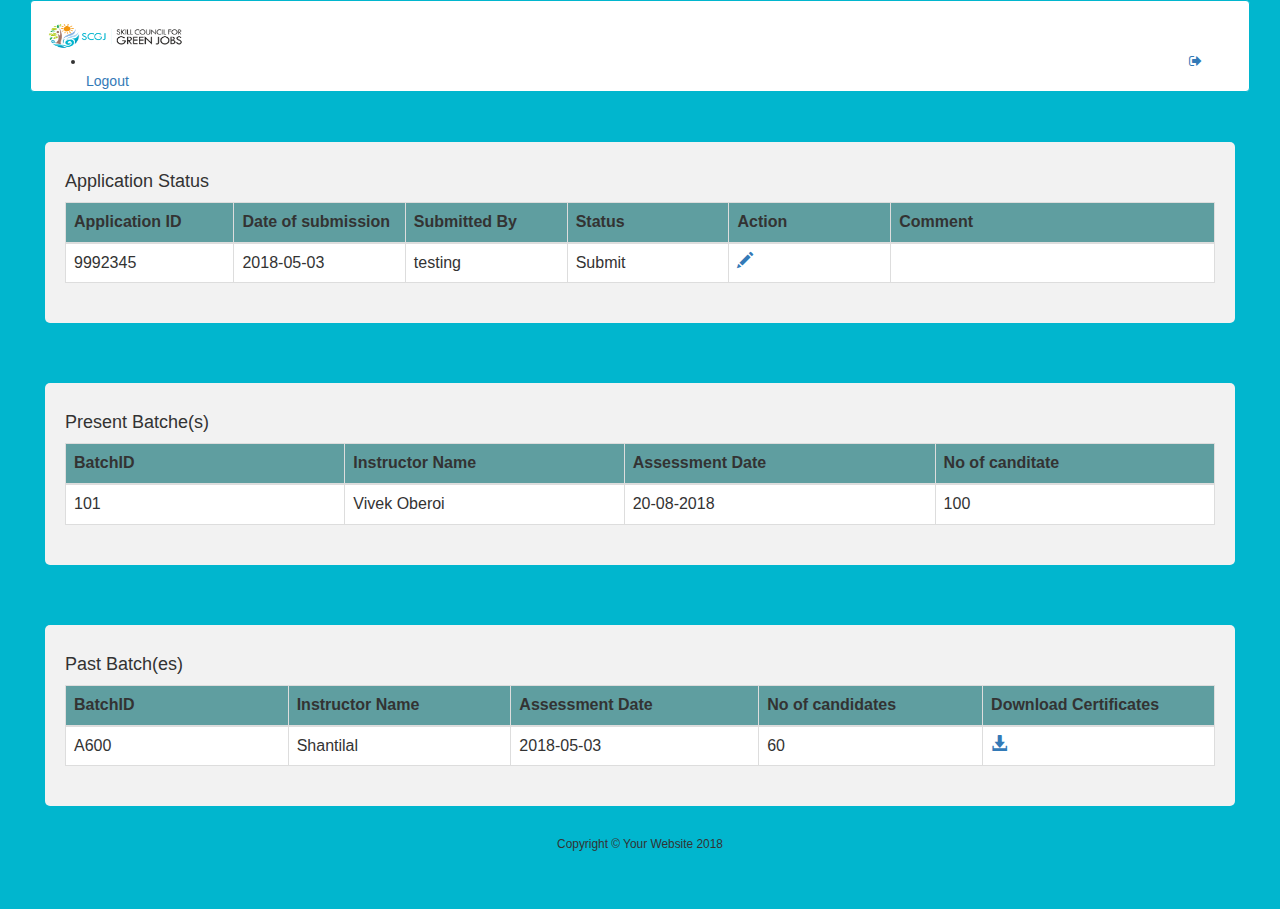
==== Homepages/TP_Homepage.html @ ec82bcf3 "Homepages" ====
<html>
<head>
<meta charset="utf-8">
    <meta http-equiv="X-UA-Compatible" content="IE=edge">

<meta name="viewport" content="width=device-width, initial-scale=1">
<meta name="description" content="">
<meta name="author" content="">

<link href="https://stackpath.bootstrapcdn.com/font-awesome/4.7.0/css/font-awesome.min.css" rel="stylesheet"
          integrity="sha384-wvfXpqpZZVQGK6TAh5PVlGOfQNHSoD2xbE+QkPxCAFlNEevoEH3Sl0sibVcOQVnN" crossorigin="anonymous">
		  
		  <script src="https://code.jquery.com/jquery-3.3.1.slim.min.js"
            integrity="sha384-q8i/X+965DzO0rT7abK41JStQIAqVgRVzpbzo5smXKp4YfRvH+8abtTE1Pi6jizo"
            crossorigin="anonymous"></script>
			
			<script src="https://cdnjs.cloudflare.com/ajax/libs/popper.js/1.14.3/umd/popper.min.js"
            integrity="sha384-ZMP7rVo3mIykV+2+9J3UJ46jBk0WLaUAdn689aCwoqbBJiSnjAK/l8WvCWPIPm49"
            crossorigin="anonymous"></script>
			
			<script src="https://stackpath.bootstrapcdn.com/bootstrap/4.1.2/js/bootstrap.min.js"
            integrity="sha384-o+RDsa0aLu++PJvFqy8fFScvbHFLtbvScb8AjopnFD+iEQ7wo/CG0xlczd+2O/em"
            crossorigin="anonymous"></script>
			
			
<!-- Latest compiled and minified CSS -->
<link rel="stylesheet" href="https://maxcdn.bootstrapcdn.com/bootstrap/3.3.7/css/bootstrap.min.css">

<!-- jQuery library -->
<script src="https://ajax.googleapis.com/ajax/libs/jquery/3.3.1/jquery.min.js"></script>

<!-- Latest compiled JavaScript -->
<script src="https://maxcdn.bootstrapcdn.com/bootstrap/3.3.7/js/bootstrap.min.js"></script>

    <style>
        
  .colorclass {
    border-radius: 5px;
    background-color: #f2f2f2;
    padding: 20px;
	margin:30px;
}#
table{
    
	background-color:grey;

}
th{
background-color:cadetblue;
}
        td{
            background-color: white;
        }
		
		#mainNav
{
    background: white;
    border: #01B6CE solid 1px;
}

#page-top
{
    background: #01B6CE;
}

body.sticky-footer {
  margin-bottom: 56px;
}
body.sticky-footer .content-wrapper {
  min-height: calc(100vh - 56px - 56px);
}

.content-wrapper {
  min-height: calc(100vh - 56px);
  padding-top: 1rem;
}
#mainNav .navbar-collapse {
  overflow: auto;
  max-height: 75vh;
}
#mainNav .navbar-collapse .sidenav-toggler {
  display: none;
}


  </style>

    
</head>
    
<body class="fixed-nav sticky-footer" id="page-top">

<div class="container-fluid">
    
    <div class="container-fluid">
	

<!-- Navigation-->
<nav class="navbar navbar-expand-lg fixed-top" id="mainNav">

    <a class="navbar-brand" href="index.html"><img src="scgj.png" height="38" width="140"/></a>

	
	<div class="collapse navbar-collapse" id="navbarResponsive">
	<ul class="navbar-nav ml-auto">
            <li class="nav-item">
                <a class="nav-link"  data-toggle="modal" data-target="#exampleModal">
                    <i class="fa fa-fw fa-sign-out" style="margin-left:1100px;"></i>Logout
                </a>
            </li>
        </ul>
	</div>
	</nav>
	</div>
		
    
    <div class="container-fluid">
        <div class="row">
        <div class="colorclass">
        <table class="table table-bordered">
                <h4>Application Status</h4>
                <thead>
                    <tr>
                        <th width="100px">Application ID</th>
                        <th width="100px">Date of submission</th>
                        <th width="100px">Submitted By</th>
		                <th width="100px">Status</th>
		                <th width="100px"> Action </th>
		                <th width="200px"> Comment </th>
                    </tr>
                </thead>
                
                <tbody>
                    <tr>
                        <td>9992345</td>
                        <td>2018-05-03</td>
                        <td>testing</td>
                        <td>Submit</td>
                        <td><a href="#">
                    <span class="glyphicon glyphicon-pencil"></span>
                            </a></td>
                    <td></td>
                    </tr>
                </tbody>
            </table>
            </div>
        </div>
    </div>
            
    <div class="container-fluid">
        <div class="row">
        <div class="colorclass">     
            <table class="table table-bordered">
                <h4>Present Batche(s)</h4>
                <thead>
                    <tr>
                        <th width="100px">BatchID</th>
                        <th width="100px">Instructor Name</th>
                        <th width="100px">Assessment Date</th>
		                <th width="100px">No of canditate</th>
                    </tr>
                </thead>
                
                <tbody>
                    <tr>
                        <td>101</td>
                        <td>Vivek Oberoi</td>
                        <td>20-08-2018</td>
                        <td>100</td>
                    
                    </tr>
                </tbody>
            </table>
            </div>
        </div>
    </div>
    
        <div class="container-fluid">
            <div class="row">
            <div class="colorclass">    
                <table class="table table-bordered">
                <h4>Past Batch(es)</h4>
                <thead>
                    <tr>
                        <th width="100px">BatchID</th>
                        <th width="100px">Instructor Name</th>
                        <th width="100px">Assessment Date</th>
		                <th width="100px">No of candidates</th>
		                <th width="100px"> Download Certificates </th>
		            </tr>
                </thead>
                
                <tbody>
                    <tr>
                        <td>A600</td>
                        <td>Shantilal</td>
                        <td>2018-05-03</td>
                        <td>60</td>
                        <td><a href="#">
                            <span class="glyphicon glyphicon-download-alt"></span>
                            </a>
                        </td>
                    </tr>
                </tbody>
            </table>
            </div>    
            </div>
    </div>
        
    
    <footer class="sticky-footer">
        <div class="container">
            <div class="text-center">
                <small>Copyright © Your Website 2018</small>
            </div>
        </div>
    </footer>
		
		    <!-- Logout Modal-->
    <div class="modal fade" id="exampleModal" tabindex="-1" role="dialog" aria-labelledby="exampleModalLabel"
         aria-hidden="true">
        <div class="modal-dialog" role="document">
            <div class="modal-content">
                <div class="modal-header">
                    <h5 class="modal-title" id="exampleModalLabel">Ready to Leave?</h5>
                    <button class="close" type="button" data-dismiss="modal" aria-label="Close">
                        <span aria-hidden="true">×</span>
                    </button>
                </div>
                <div class="modal-body">Select "Logout" below if you are ready to end your current session.</div>
                <div class="modal-footer">
                    <button class="btn btn-secondary" type="button" data-dismiss="modal">Cancel</button>
                    <a class="btn btn-primary" href="login.html">Logout</a>
                </div>
            </div>
        </div>
    </div>


    <!-- Bootstrap core JavaScript-->
    <script src="vendor/jquery/jquery.min.js"></script>
    <script src="vendor/bootstrap/js/bootstrap.bundle.min.js"></script>
    <!-- Core plugin JavaScript-->
    <script src="vendor/jquery-easing/jquery.easing.min.js"></script>
    <!-- Page level plugin JavaScript-->
    <script src="vendor/chart.js/Chart.min.js"></script>
    <script src="vendor/datatables/jquery.dataTables.js"></script>
    <script src="vendor/datatables/dataTables.bootstrap4.js"></script>
    <!-- Custom scripts for all pages-->
    <script src="js/sb-admin.min.js"></script>
    <!-- Custom scripts for this page-->
    <script src="js/sb-admin-datatables.min.js"></script>
    <script src="js/sb-admin-charts.min.js"></script>

</div>


</body>
</html>
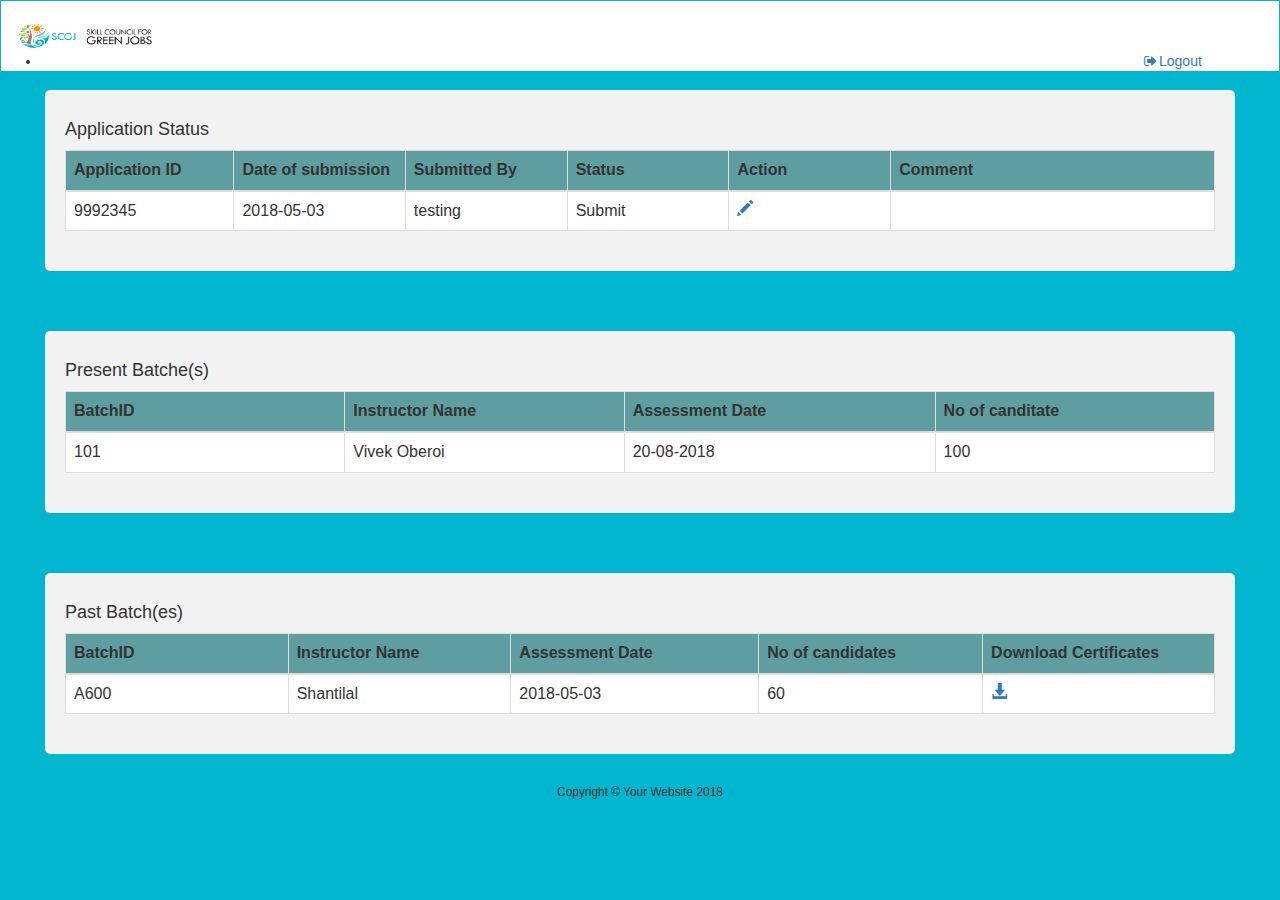
==== commit 02c797ae: "HomePages" ====
--- a/Homepages/TP_Homepage.html
+++ b/Homepages/TP_Homepage.html
@@ -33,6 +33,9 @@
 <script src="https://maxcdn.bootstrapcdn.com/bootstrap/3.3.7/js/bootstrap.min.js"></script>
 
     <style>
+	body{
+	background-color:#01B6CE;
+	}
         
   .colorclass {
     border-radius: 5px;
@@ -65,6 +68,7 @@
 
 body.sticky-footer {
   margin-bottom: 56px;
+  position:sticky;
 }
 body.sticky-footer .content-wrapper {
   min-height: calc(100vh - 56px - 56px);
@@ -88,7 +92,7 @@
     
 </head>
     
-<body class="fixed-nav sticky-footer" id="page-top">
+<body>
 
 <div class="container-fluid">
     
@@ -96,7 +100,7 @@
 	
 
 <!-- Navigation-->
-<nav class="navbar navbar-expand-lg fixed-top" id="mainNav">
+<nav class="navbar navbar-fixed-top" id="mainNav">
 
     <a class="navbar-brand" href="index.html"><img src="scgj.png" height="38" width="140"/></a>
 
@@ -116,7 +120,7 @@
     
     <div class="container-fluid">
         <div class="row">
-        <div class="colorclass">
+        <div class="colorclass"  style="margin-top:90px">
         <table class="table table-bordered">
                 <h4>Application Status</h4>
                 <thead>
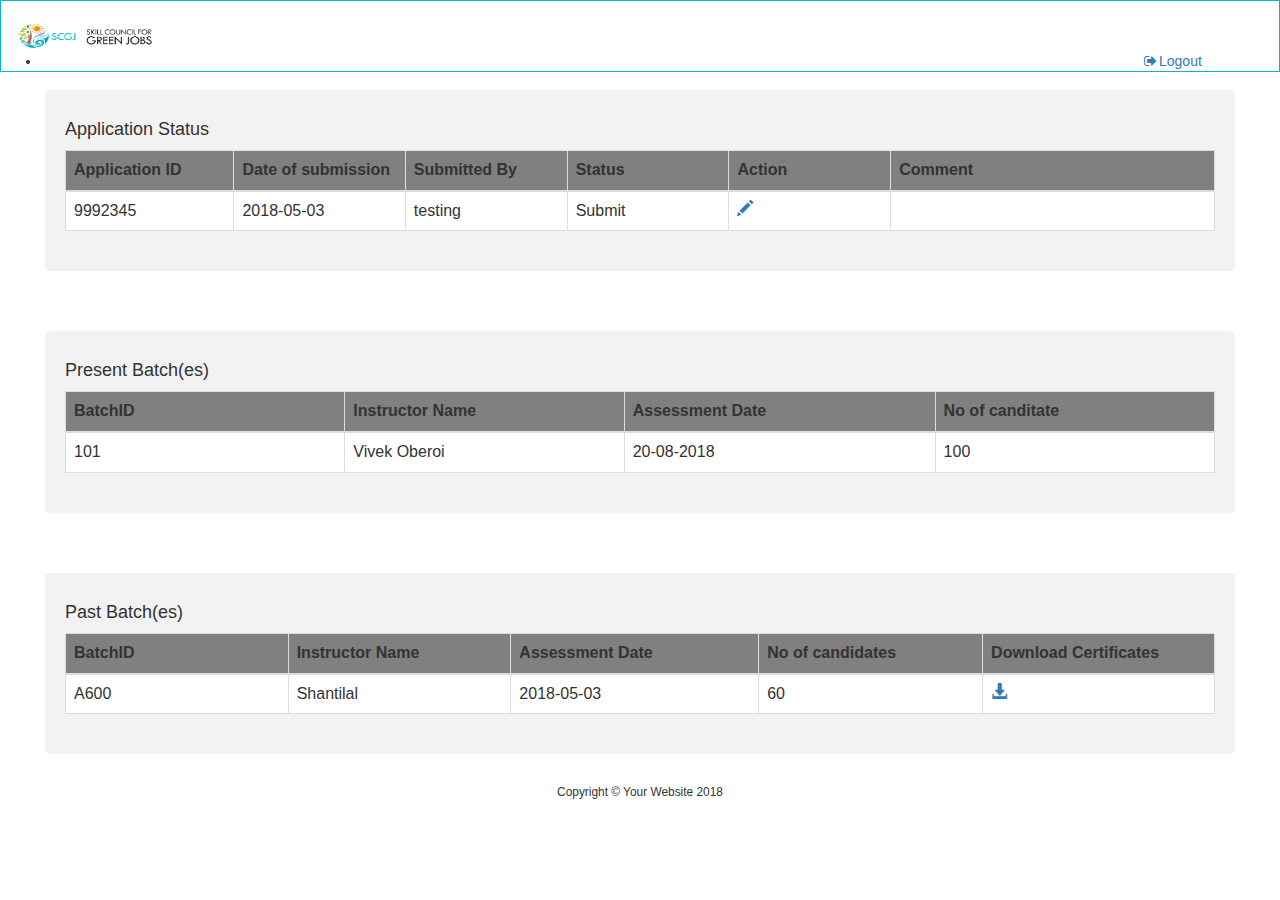
==== commit 8e917d55: "sakshi commit" ====
--- a/Homepages/TP_Homepage.html
+++ b/Homepages/TP_Homepage.html
@@ -33,9 +33,7 @@
 <script src="https://maxcdn.bootstrapcdn.com/bootstrap/3.3.7/js/bootstrap.min.js"></script>
 
     <style>
-	body{
-	background-color:#01B6CE;
-	}
+	
         
   .colorclass {
     border-radius: 5px;
@@ -49,7 +47,7 @@
 
 }
 th{
-background-color:cadetblue;
+background-color:grey;
 }
         td{
             background-color: white;
@@ -155,7 +153,7 @@
         <div class="row">
         <div class="colorclass">     
             <table class="table table-bordered">
-                <h4>Present Batche(s)</h4>
+                <h4>Present Batch(es)</h4>
                 <thead>
                     <tr>
                         <th width="100px">BatchID</th>
